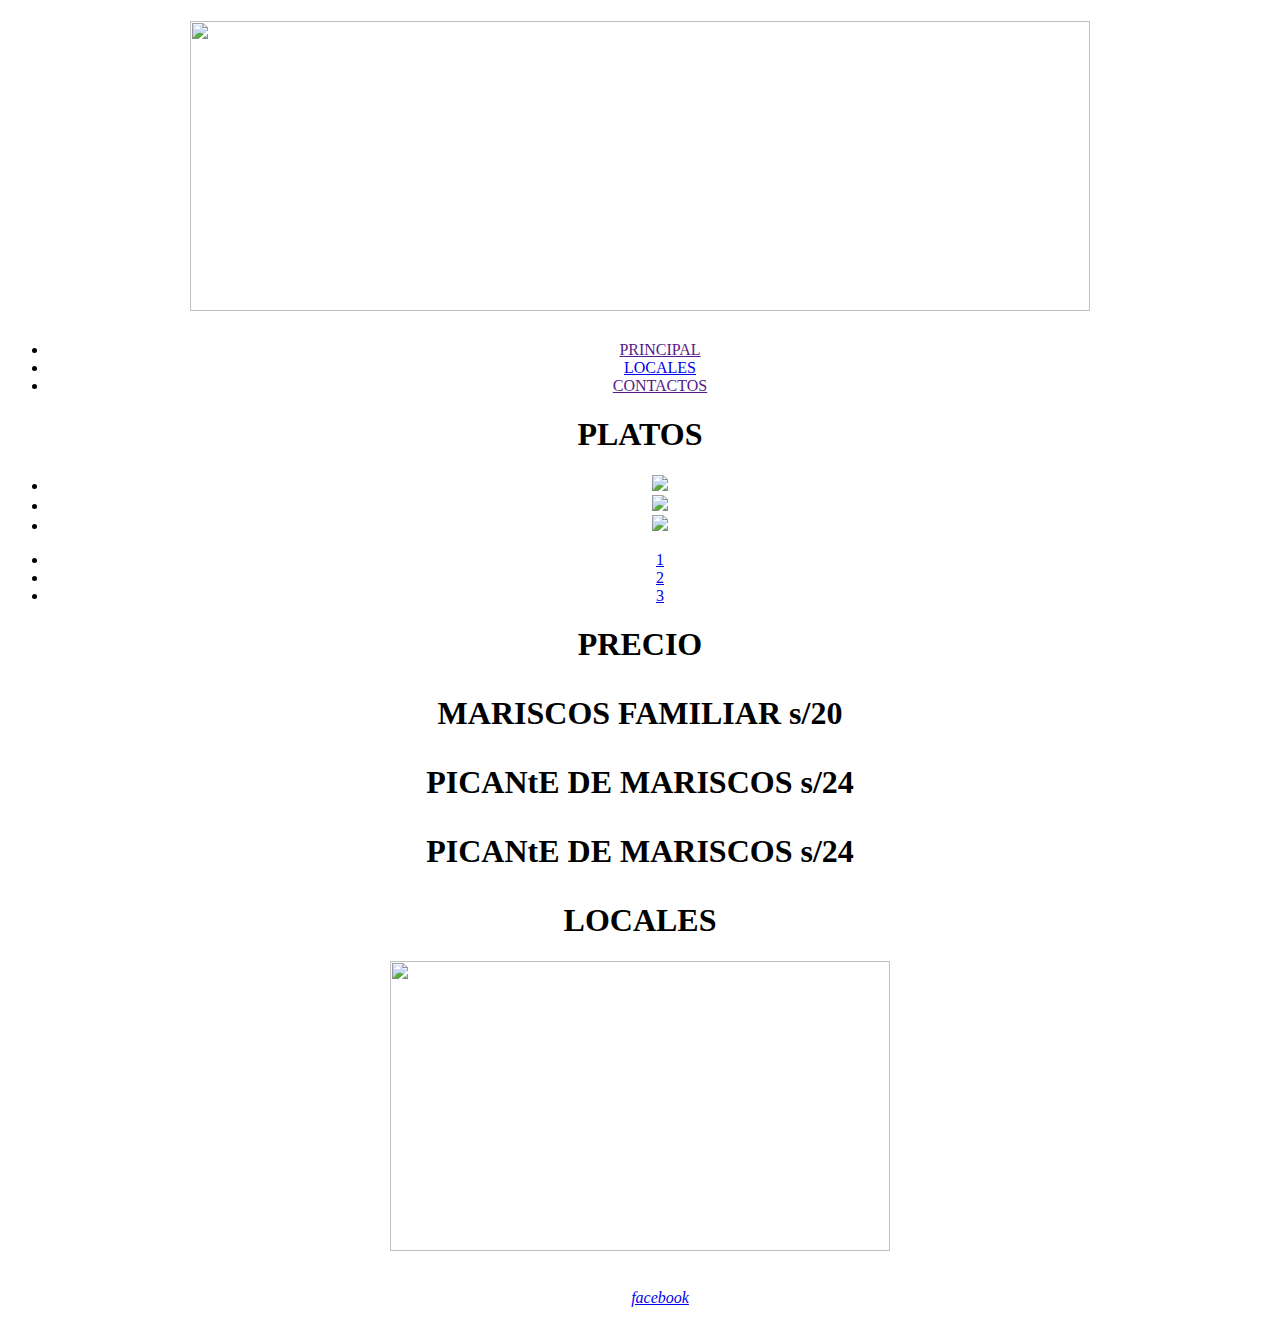
==== index.html @ 2a859019 "Add files via upload" ====
<!DOCTYPE html>
<html>
   <head>
       <meta charset="utf8"/>
         <title>
           CEVICHERIA EL SOL
         </title>
    <link rel="stylesheet" href="forma.css">

   </head>
   <body>
     <center>
       <div class="agrupar">
         
        <header class="cabecera">
            <h1>
              <img src="LOGO3.jpg"width="900" height="290"/>
            </h1>   
          </header>
           <nav class="menu">

             <ul>
              <li class="nav-item ">
                <a class="nav-link" href="">PRINCIPAL <span class="sr-only"></span></a>
              </li>
               <li class="nav-item">
                <a class="nav-link" href="locales.html">LOCALES <span class="sr-only"></a>
               </li>
               <li class="nav-link"> 
                <a class="nav-link" href="">CONTACTOS <span class="sr-only"></a>

               </li>
                
             </ul>            
           </nav>
          <section class="seccion">
              
                  <h1> PLATOS</h1>
              
                <article >
                  <div class="container">
  
                    <ul class="slider">
                      <li id="slide1">
                        <img src="ceviche.jpg"/>
                      </li>
                      <li id="slide2">
                        <img src="Picante-de-Mariscos.jpg"/>
                      </li>
                      <li id="slide3">
                        <img src="Jalea..jpg"/>
                      </li>
                    </ul>
                    
                    <ul class="menu1">
                      <li>
                        <a href="#slide1">1</a>
                      </li>
                      <li>
                        <a href="#slide2">2</a>
                      </li>
                       <li>
                        <a href="#slide3">3</a>
                      </li>
                    </ul>
                    
                  </div>
              
                
               
              </article>
              
              <article> 
                <header class="precios">
                  <h1>
                    <hi1 class="PRECIO"> PRECIO  </hi1> 
                    <p>
                     MARISCOS FAMILIAR s/20</p>
                     <p>
                      PICANtE DE MARISCOS s/24
                     </p>
                      <p>
                        PICANtE DE MARISCOS s/24
                      </p>
                      
    
                  </h1>   
                </header>
              
           </article>
              <article>
                <h1> LOCALES</h1>
                <img src="LOCAL1.jpg"width="500" height="290"/>
              </article>
          </section>
           <fooder>
               <ul>
                  <img src="" width="50" heiht="30"/>

                <address>
                  <a href="https://www.facebook.com/"> facebook</a>
                 </address>


               </ul>
              
              
               
           </fooder>
         
       </div>
      </center>
    </body>

 
</html>
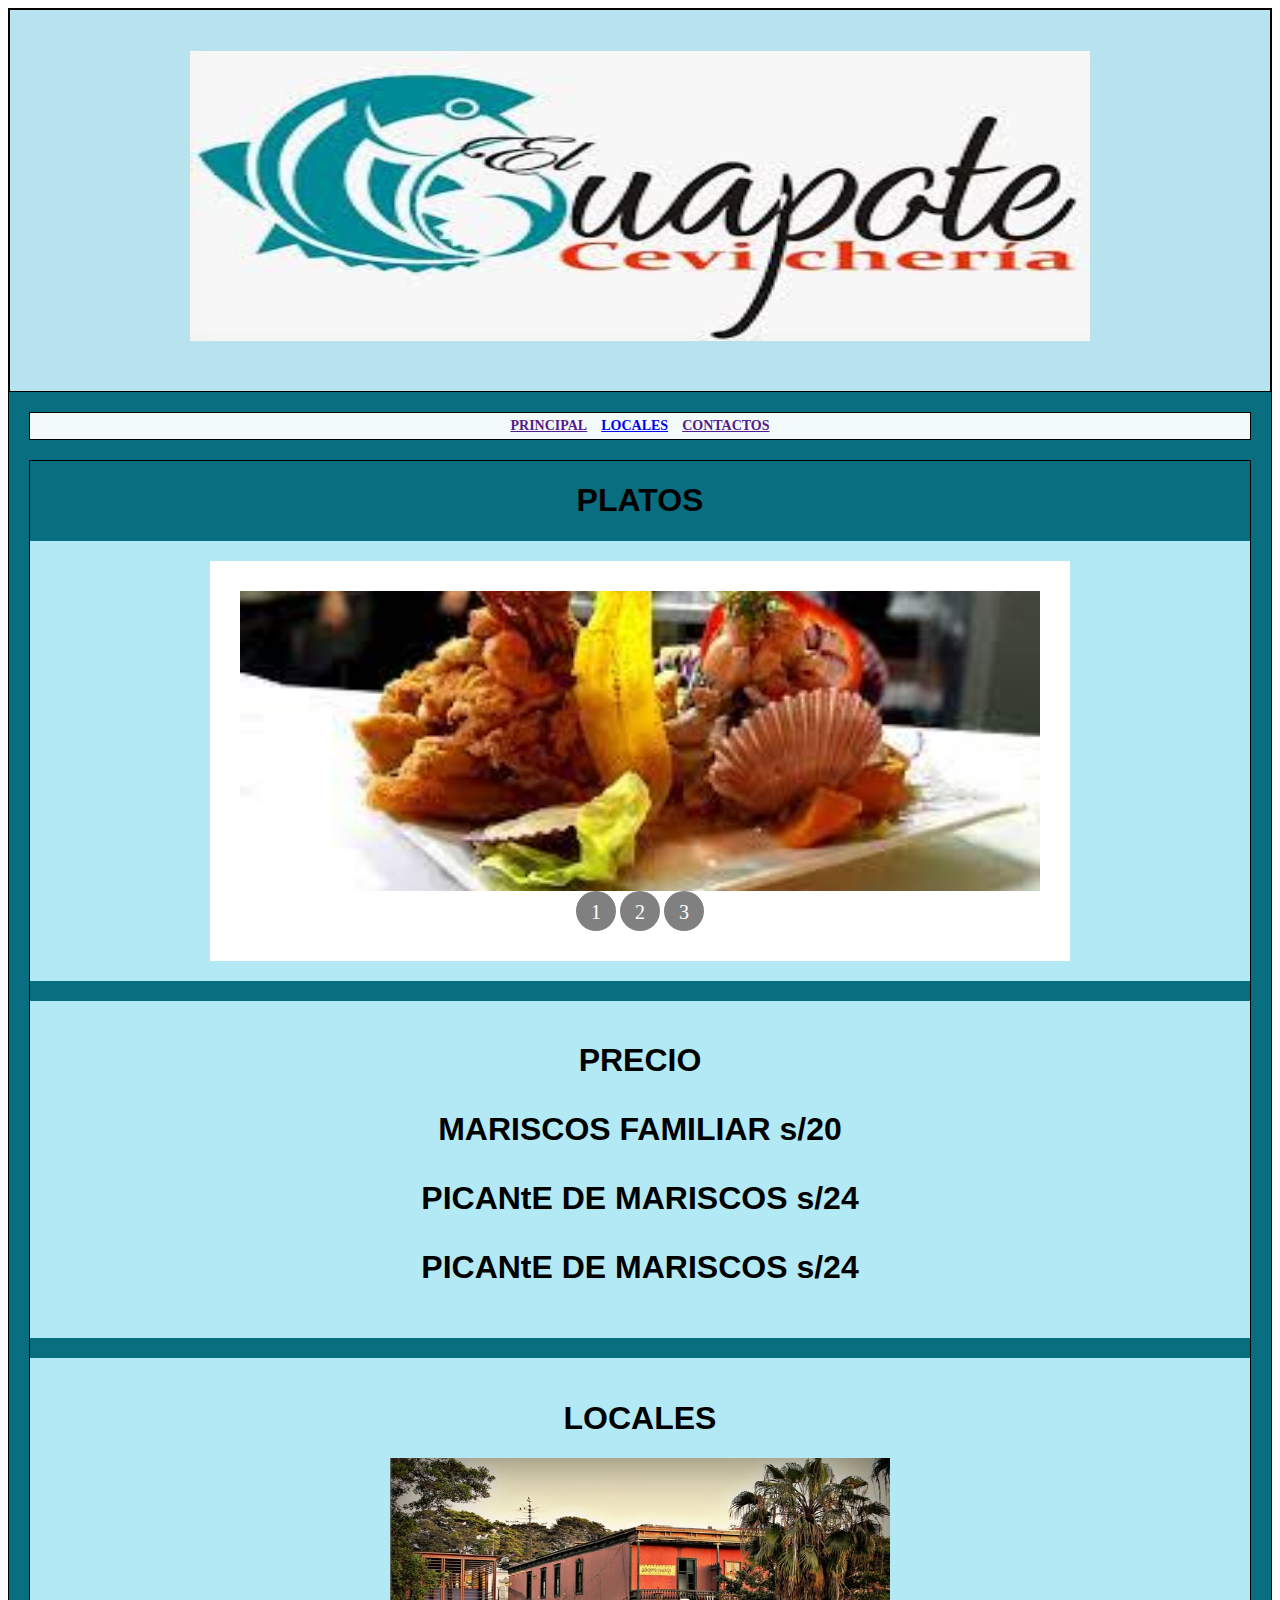
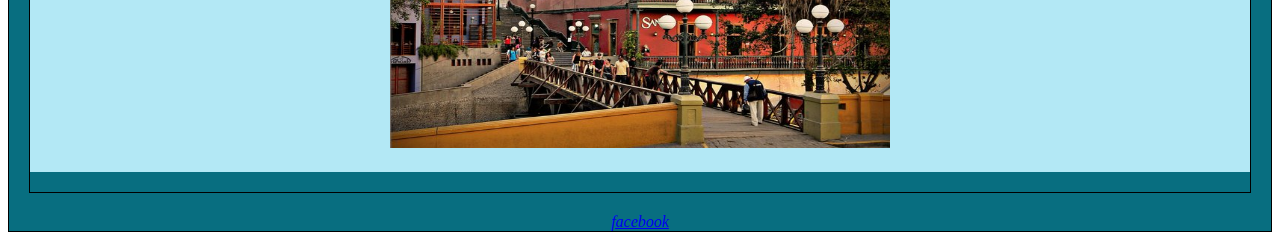
==== commit 75e6a6bc: "Add files via upload" ====
--- a/index.html
+++ b/index.html
@@ -1,47 +1,53 @@
 <!DOCTYPE html>
 <html>
-   <head>
-       <meta charset="utf8"/>
-         <title>
-           CEVICHERIA EL SOL
-         </title>
-    <link rel="stylesheet" href="forma.css">
+  <head>
+  <meta charset="utf8"/>
+  <title> CEVICHERIA </title>
+    
+   
+  <link rel="stylesheet" type="text/css"  href="forma.css">
+ <meta name="viewport "  content="width=device, inicial-scale=1.0">
 
-   </head>
-   <body>
-     <center>
-       <div class="agrupar">
+</head>
+  <body>
+    <center>
+      <section class="home">
+        <div class="in-flex"> 
+        <div class="in-flex>">
+             
+       
+          <div class="agrupar">
          
-        <header class="cabecera">
-            <h1>
-              <img src="LOGO3.jpg"width="900" height="290"/>
-            </h1>   
-          </header>
-           <nav class="menu">
+            <header class="cabecera">
+              <h1>
+               <img src="LOGO3.jpg"width="900" height="290"/>
+              </h1>   
+                </header>
+                  <nav class="menu">
 
-             <ul>
-              <li class="nav-item ">
-                <a class="nav-link" href="">PRINCIPAL <span class="sr-only"></span></a>
-              </li>
-               <li class="nav-item">
-                <a class="nav-link" href="locales.html">LOCALES <span class="sr-only"></a>
-               </li>
-               <li class="nav-link"> 
-                <a class="nav-link" href="">CONTACTOS <span class="sr-only"></a>
+                   <ul>
+                     <li class="nav-item ">
+                      <a class="nav-link" href="">PRINCIPAL <span class="sr-only"></span></a>
+                     </li>
+                     <li class="nav-item">
+                        <a class="nav-link" href="locales.html">LOCALES <span class="sr-only"></a>
+                      </li>
+                      <li class="nav-link"> 
+                        <a class="nav-link" href="">CONTACTOS <span class="sr-only"></a>
 
-               </li>
+                      </li>
                 
-             </ul>            
-           </nav>
-          <section class="seccion">
+                    </ul>            
+                     </nav>
+                      <section class="seccion">
               
-                  <h1> PLATOS</h1>
+                        <h1> PLATOS</h1>
               
-                <article >
-                  <div class="container">
+                         <article >
+                           <div class="container">
   
-                    <ul class="slider">
-                      <li id="slide1">
+                           <ul class="slider">
+                            <li id="slide1">
                         <img src="ceviche.jpg"/>
                       </li>
                       <li id="slide2">
@@ -94,24 +100,28 @@
               </article>
           </section>
            <fooder>
-               <ul>
-                  <img src="" width="50" heiht="30"/>
+              
 
-                <address>
-                  <a href="https://www.facebook.com/"> facebook</a>
-                 </address>
+                    <address>
+                     <a href="https://www.facebook.com/"> facebook</a>
+                    </address>
 
 
-               </ul>
+              
               
               
                
-           </fooder>
+            </fooder>
          
-       </div>
-      </center>
-    </body>
+             </div>
+          </div>
+        
+        </div>
+        </section>
+      </section>
+    </center>
 
+  </body>
  
 </html>
 
--- a/forma.css
+++ b/forma.css
@@ -0,0 +1,143 @@
+.{
+    padding: 0px;
+    margin:0px;
+    font-family: century Gothic;
+
+}
+.home{
+    display:flex
+    min:widtn 250px;
+}
+
+h1{
+    font: size 50px; ;
+    font-family: sans-serif;
+    font-weight: bold;
+
+}
+h2{
+    font: bold 14px sans-serif;
+
+}
+cabecera,section,nav,article{
+    border:1px, solid black;
+    display: block;
+}
+body{
+    text-align: center;
+}
+.agrupar{
+    background-color: rgb(8, 110, 128);
+   
+    margin:auto;
+    
+}
+.cabecera{
+background:rgba(201, 239, 248, 0.911);
+border: 1px solid;
+padding:20px;
+}
+.cabera h1{
+    text-align: left;
+}
+
+.menu{
+background-color: rgb(243, 250, 250);
+text-align: left;
+
+}
+.menu li{
+    list-style: nome;
+    padding: 5px;
+    font: bold 14px verdana;
+    display: inline-block;
+    
+    
+
+}
+.seccion {
+  
+    margin: 20px;
+    width: auto;
+    border:1px solid black;
+    padding: 1px solid red
+      
+
+}
+article{
+    background-color: rgb(179, 232, 245);
+    border:1px;
+    padding: 20px;
+    margin-bottom: 20px;
+
+}
+.container{
+    margin: auto;
+    background-color: white;
+    width: 800px;
+    padding: 30px;
+  }
+  
+  ul, li {
+      padding: 0;
+      margin: 0;
+      list-style: none;
+  }
+  
+  ul.slider{
+    position: relative;
+    width: 800px;
+    height: 300px;
+  }
+  
+  ul.slider li {
+      position: absolute;
+      left: 0px;
+      top: 0px;
+      opacity: 0;
+      width: inherit;
+      height: inherit;
+      transition: opacity .5s;
+      background:#fff;
+  }
+  
+  ul.slider li img{
+    width: 100%;
+    height: 300px;
+    object-fit: cover;
+  }
+  
+  ul.slider li:first-child {
+      opacity: 1; /*Mostramos el primer <li>*/
+  }
+  
+  ul.slider li:target {
+      opacity: 1; /*Mostramos el <li> del enlace que pulsemos*/
+  }
+  
+  .menu{
+    text-align: center;
+    margin: 20px;
+  }
+  
+  .menu1 li{
+    display: inline-block;
+    text-align: center;
+  }
+  
+  .menu1 li a{
+    display: inline-block;
+    color: white;
+    text-decoration: none;
+    background-color: grey;
+    padding: 10px;
+    width: 20px;
+    height: 20px;
+    font-size: 20px;
+    border-radius: 100%;
+  }
+.PRECIO{
+    height: 100%;
+    width: 200%;
+}
+
